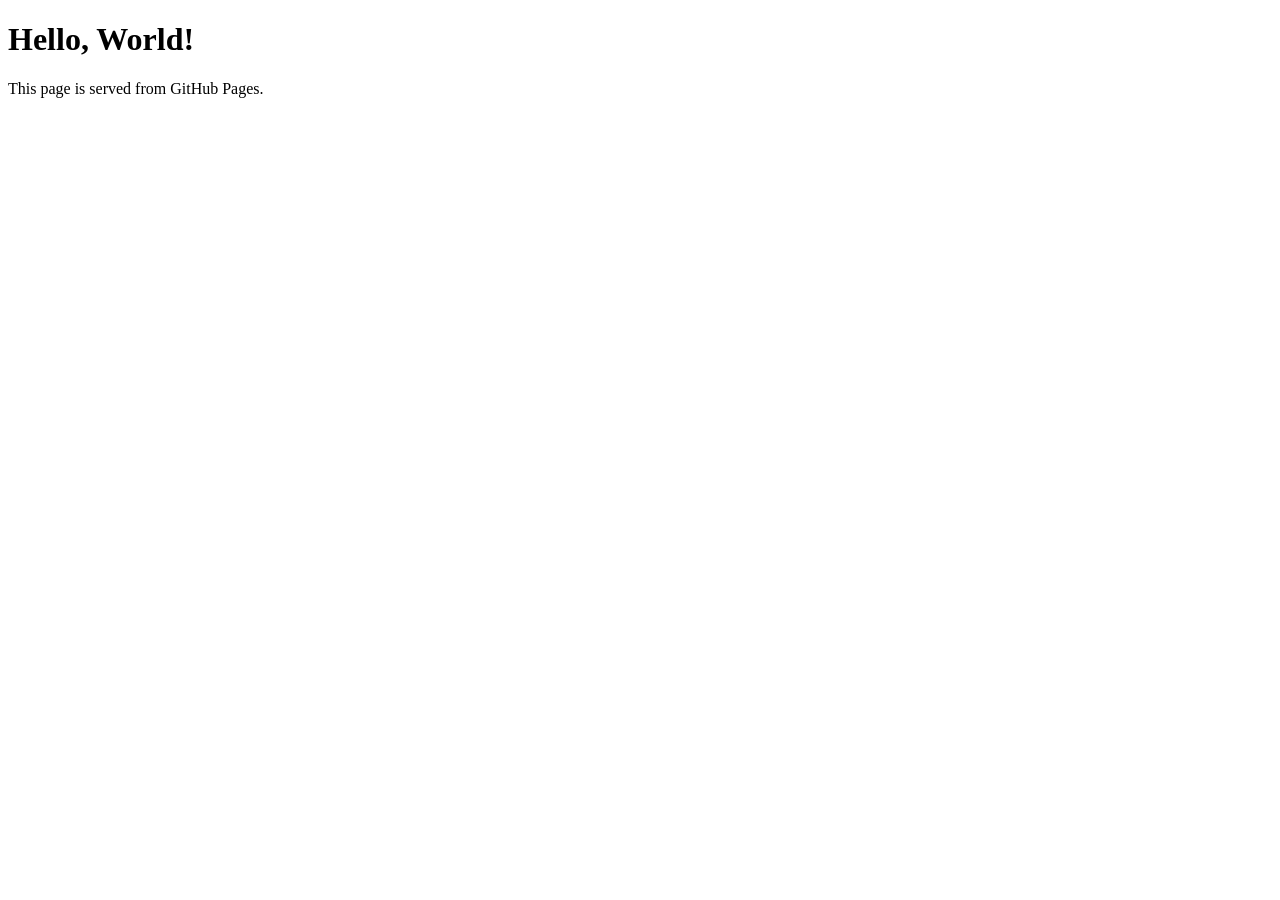
==== index.html @ 2d2c2431 "Add Hello World page" ====
<!doctype html>
<html lang="en">
  <head>
    <meta charset="utf-8" />
    <meta name="viewport" content="width=device-width, initial-scale=1" />
    <title>Hello World</title>
  </head>
  <body>
    <h1>Hello, World!</h1>
    <p>This page is served from GitHub Pages.</p>
  </body>
</html>
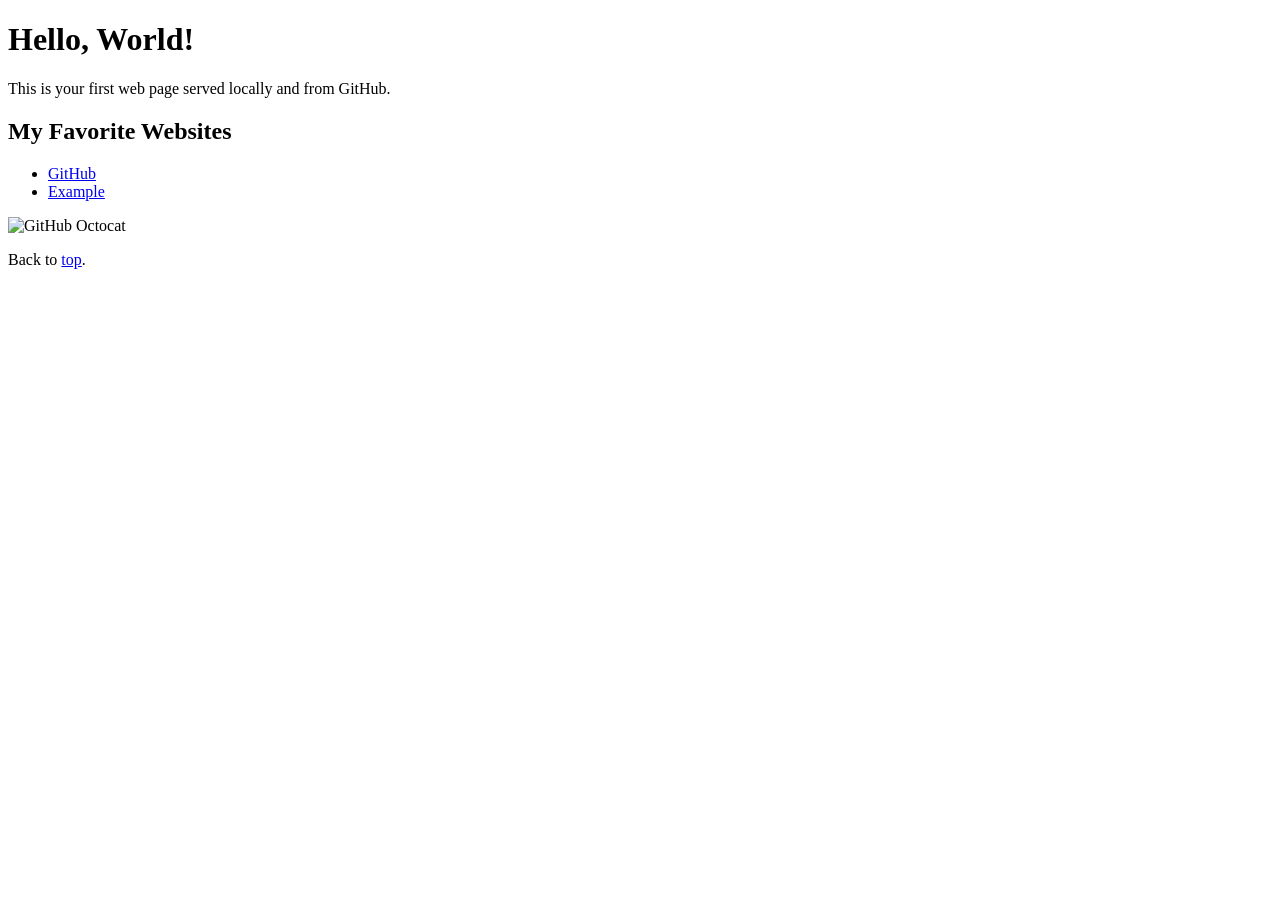
==== commit 678ed1ba: "Update index.html with more content and sections" ====
--- a/index.html
+++ b/index.html
@@ -1,12 +1,20 @@
-<!doctype html>
-<html lang="en">
-  <head>
-    <meta charset="utf-8" />
-    <meta name="viewport" content="width=device-width, initial-scale=1" />
-    <title>Hello World</title>
-  </head>
-  <body>
-    <h1>Hello, World!</h1>
-    <p>This page is served from GitHub Pages.</p>
-  </body>
+<!DOCTYPE html>
+<html>
+<head>
+  <title>Hello World Example</title>
+</head>
+<body>
+  <h1>Hello, World!</h1>
+  <p>This is your first web page served locally and from GitHub.</p>
+  
+  <h2>My Favorite Websites</h2>
+  <ul>
+    <li><a href="https://www.github.com/" target="_blank">GitHub</a></li>
+    <li><a href="https://www.example.com/" target="_blank">Example</a></li>
+  </ul>
+
+  <img src="https://octodex.github.com/images/original.png" alt="GitHub Octocat" width="150">
+
+  <p>Back to <a href="#top">top</a>.</p>
+</body>
 </html>
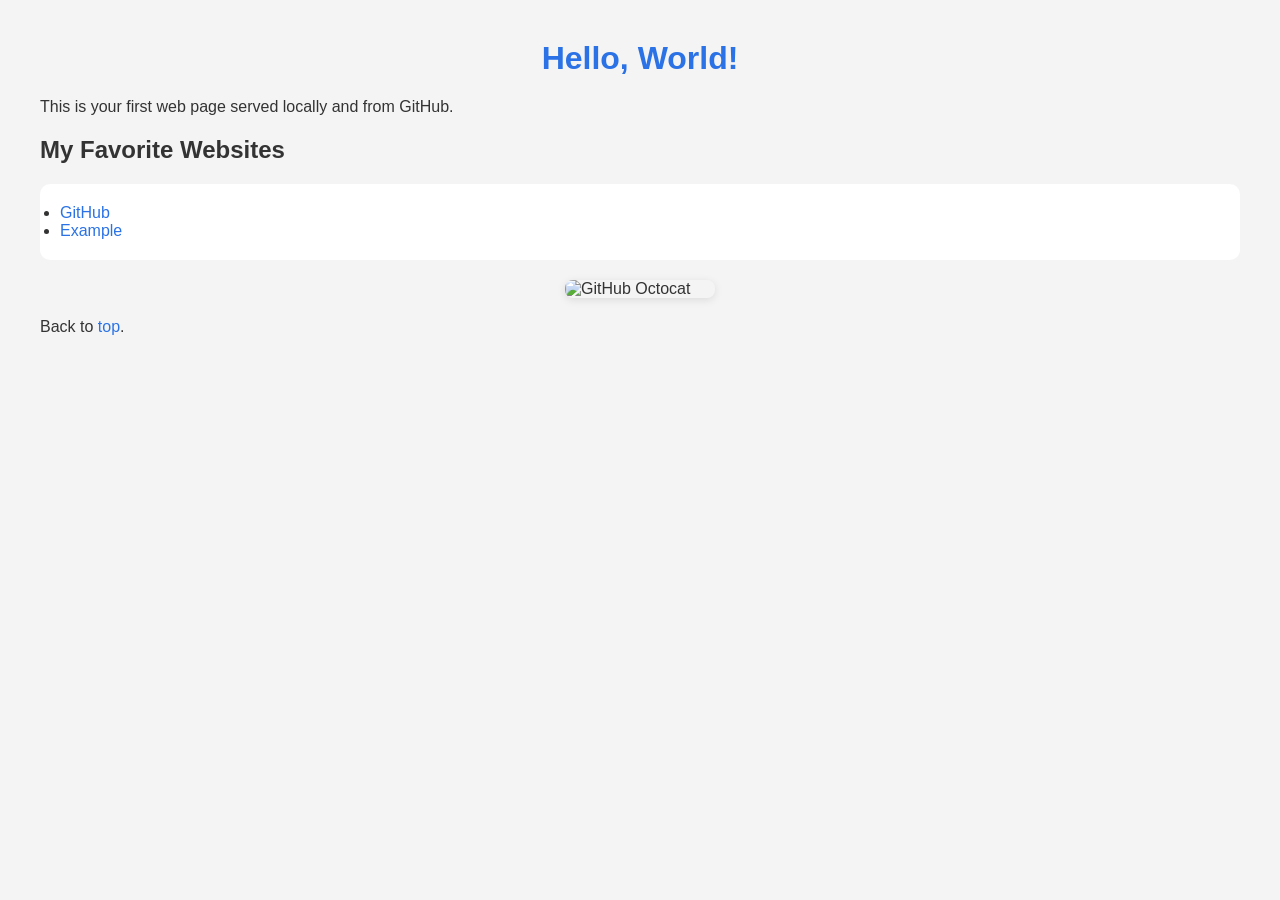
==== commit 6c62e5f6: "Add style.css and link it to index.html" ====
--- a/index.html
+++ b/index.html
@@ -2,6 +2,7 @@
 <html>
 <head>
   <title>Hello World Example</title>
+  <link rel="stylesheet" href="style.css">
 </head>
 <body>
   <h1>Hello, World!</h1>
--- a/style.css
+++ b/style.css
@@ -0,0 +1,28 @@
+body {
+  font-family: Arial, sans-serif;
+  background-color: #f4f4f4;
+  color: #333;
+  margin: 40px;
+}
+h1 {
+  color: #2a72e5;
+  text-align: center;
+}
+ul {
+  background: #fff;
+  padding: 20px;
+  border-radius: 10px;
+}
+img {
+  display: block;
+  margin: 20px auto;
+  border-radius: 8px;
+  box-shadow: 0 2px 8px rgba(0, 0, 0, 0.1);
+}
+a {
+  color: #2a72e5;
+  text-decoration: none;
+}
+a:hover {
+  text-decoration: underline;
+}
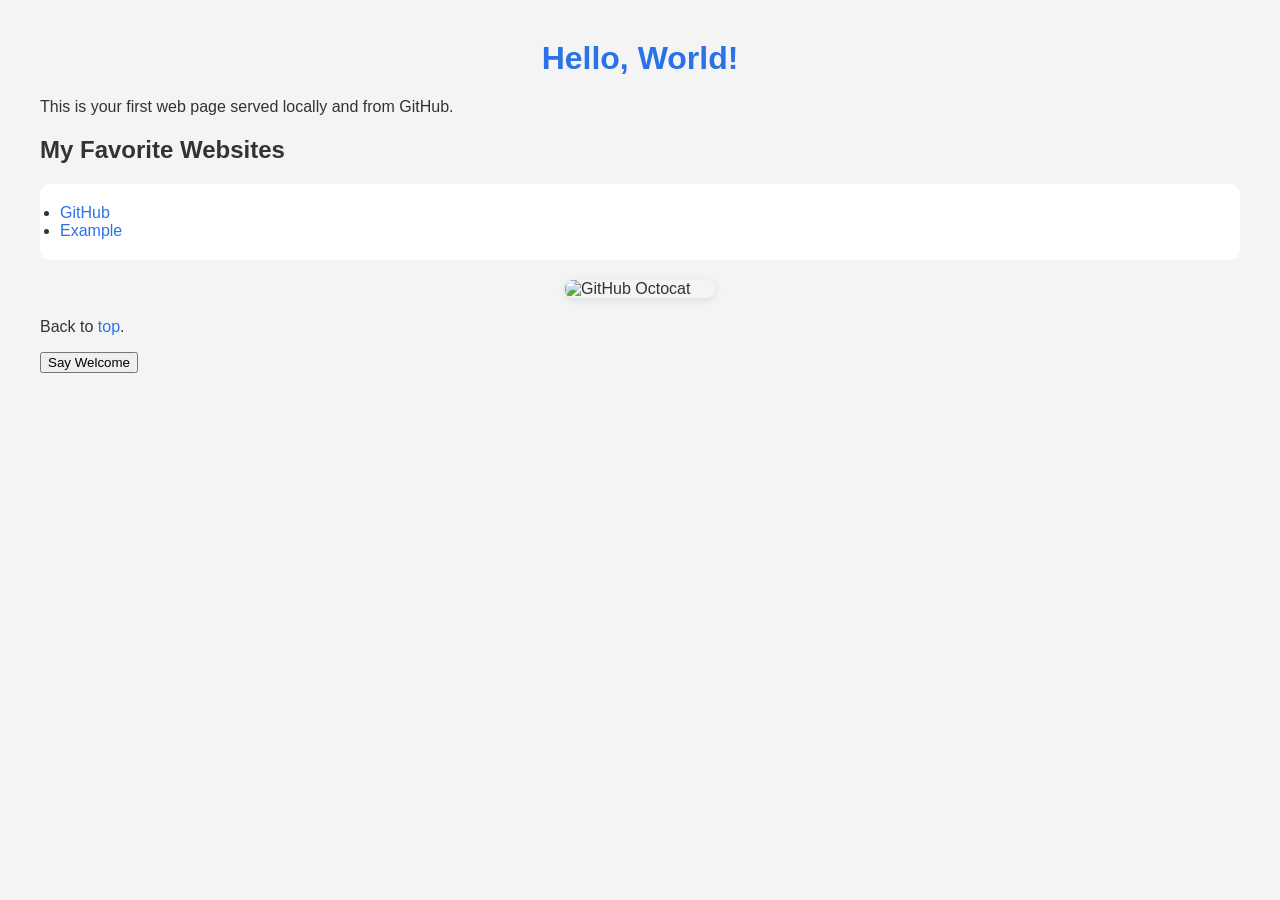
==== commit aa75710c: "Add script.js and showWelcome button to index.html" ====
--- a/index.html
+++ b/index.html
@@ -17,5 +17,9 @@
   <img src="https://octodex.github.com/images/original.png" alt="GitHub Octocat" width="150">
 
   <p>Back to <a href="#top">top</a>.</p>
+  
+  <button onclick="showWelcome()">Say Welcome</button>
+
+  <script src="script.js"></script>
 </body>
 </html>
